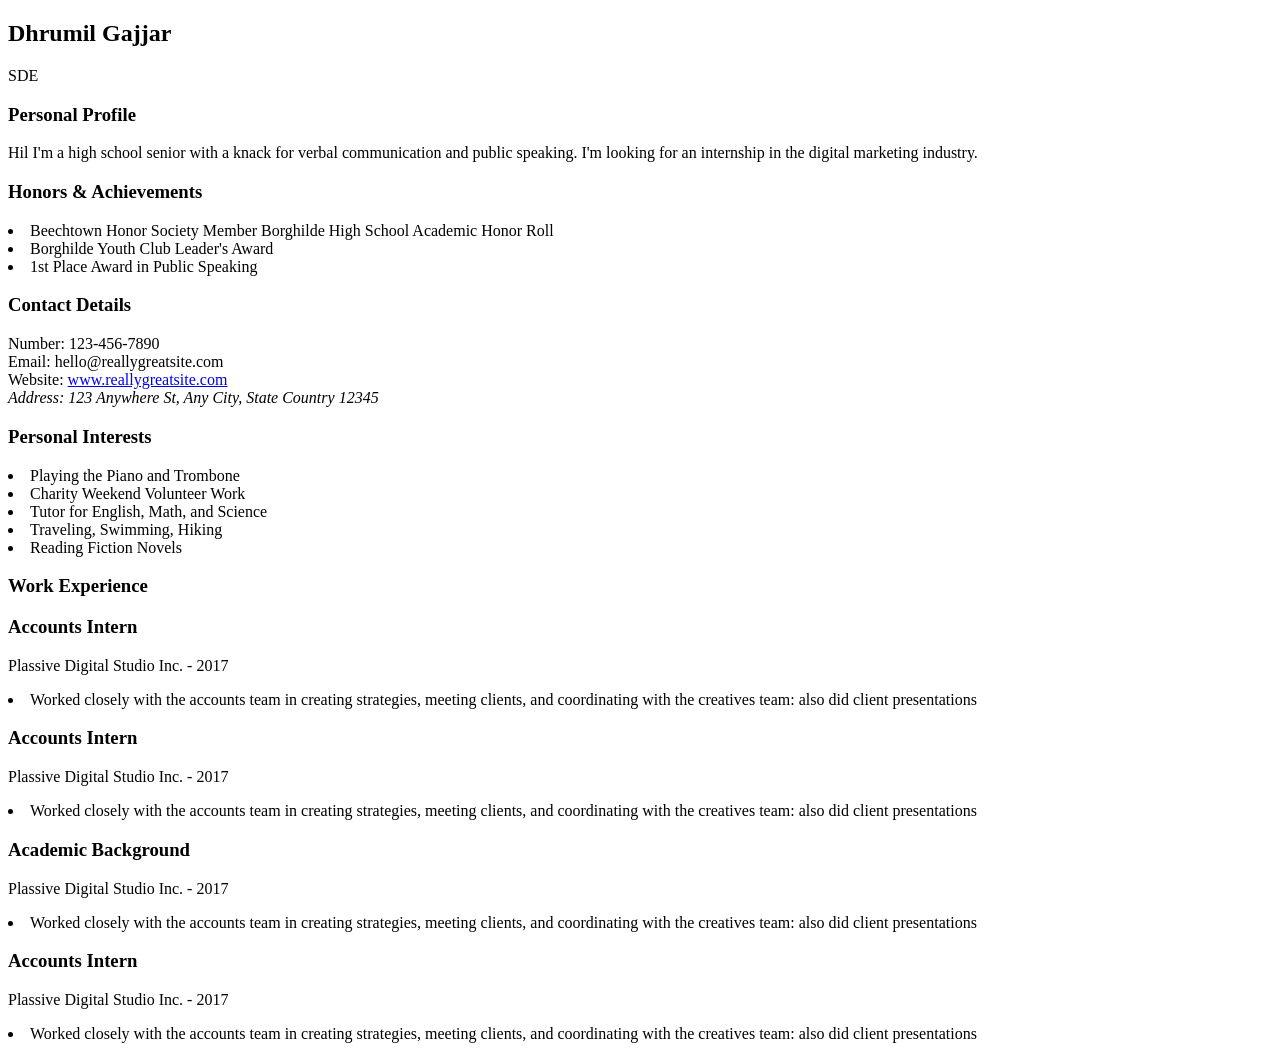
==== Day3/Resume.html @ 02f2d1ab "THAs till Day6" ====
<!DOCTYPE html>
<html lang="en">
  <head>
    <meta charset="UTF-8" />
    <link rel="stylesheet" href="style.css" />
    <title>CV</title>
  </head>
  <body>
    <div class="heading">
      <h2>Dhrumil Gajjar</h2>
      <p>SDE</p>
    </div>
    <div class="container">
      <div class="left-part">
        <div class="profile">
          <h3>Personal Profile</h3>
          <p>
            Hil I'm a high school senior with a knack for verbal communication
            and public speaking. I'm looking for an internship in the digital
            marketing industry.
          </p>
        </div>
        <div class="honor">
          <h3>Honors & Achievements</h3>
          <div>
            <li>
              Beechtown Honor Society Member Borghilde High School Academic
              Honor Roll
            </li>
            <li>Borghilde Youth Club Leader's Award</li>
            <li>1st Place Award in Public Speaking</li>
          </div>
        </div>
        <div class="contact">
          <h3>Contact Details</h3>
          <div>Number: 123-456-7890</div>
          <div>Email: hello@reallygreatsite.com</div>
          <div>
            Website:
            <a href=" www.reallygreatsite.com"> www.reallygreatsite.com</a>
          </div>
          <address>
            Address: 123 Anywhere St, Any City, State Country 12345
          </address>
          <p></p>
        </div>
        <div class="interest">
          <h3>Personal Interests</h3>
          <div>
            <li>Playing the Piano and Trombone</li>
            <li>Charity Weekend Volunteer Work</li>
            <li>Tutor for English, Math, and Science</li>
            <li>Traveling, Swimming, Hiking</li>
            <li>Reading Fiction Novels</li>
          </div>
        </div>
      </div>
      <div class="right-part">
        <div class="work-exp">
          <h3>Work Experience</h3>
          <h3>Accounts Intern</h3>
          <p>Plassive Digital Studio Inc. - 2017</p>
          <div>
            <li>
              Worked closely with the accounts team in creating strategies,
              meeting clients, and coordinating with the creatives team: also
              did client presentations
            </li>
          </div>
        </div>
        <div class="lorem-txt">
          <h3>Accounts Intern</h3>
          <p>Plassive Digital Studio Inc. - 2017</p>
          <div>
            <li>
              Worked closely with the accounts team in creating strategies,
              meeting clients, and coordinating with the creatives team: also
              did client presentations
            </li>
          </div>
        </div>
        <div class="academic">
          <h3>Academic Background</h3>
          <p>Plassive Digital Studio Inc. - 2017</p>
          <div>
            <li>
              Worked closely with the accounts team in creating strategies,
              meeting clients, and coordinating with the creatives team: also
              did client presentations
            </li>
          </div>
        </div>
        <div>
          <h3>Accounts Intern</h3>
          <p>Plassive Digital Studio Inc. - 2017</p>
          <div>
            <li>
              Worked closely with the accounts team in creating strategies,
              meeting clients, and coordinating with the creatives team: also
              did client presentations
            </li>
          </div>
        </div>
      </div>
    </div>
  </body>
</html>
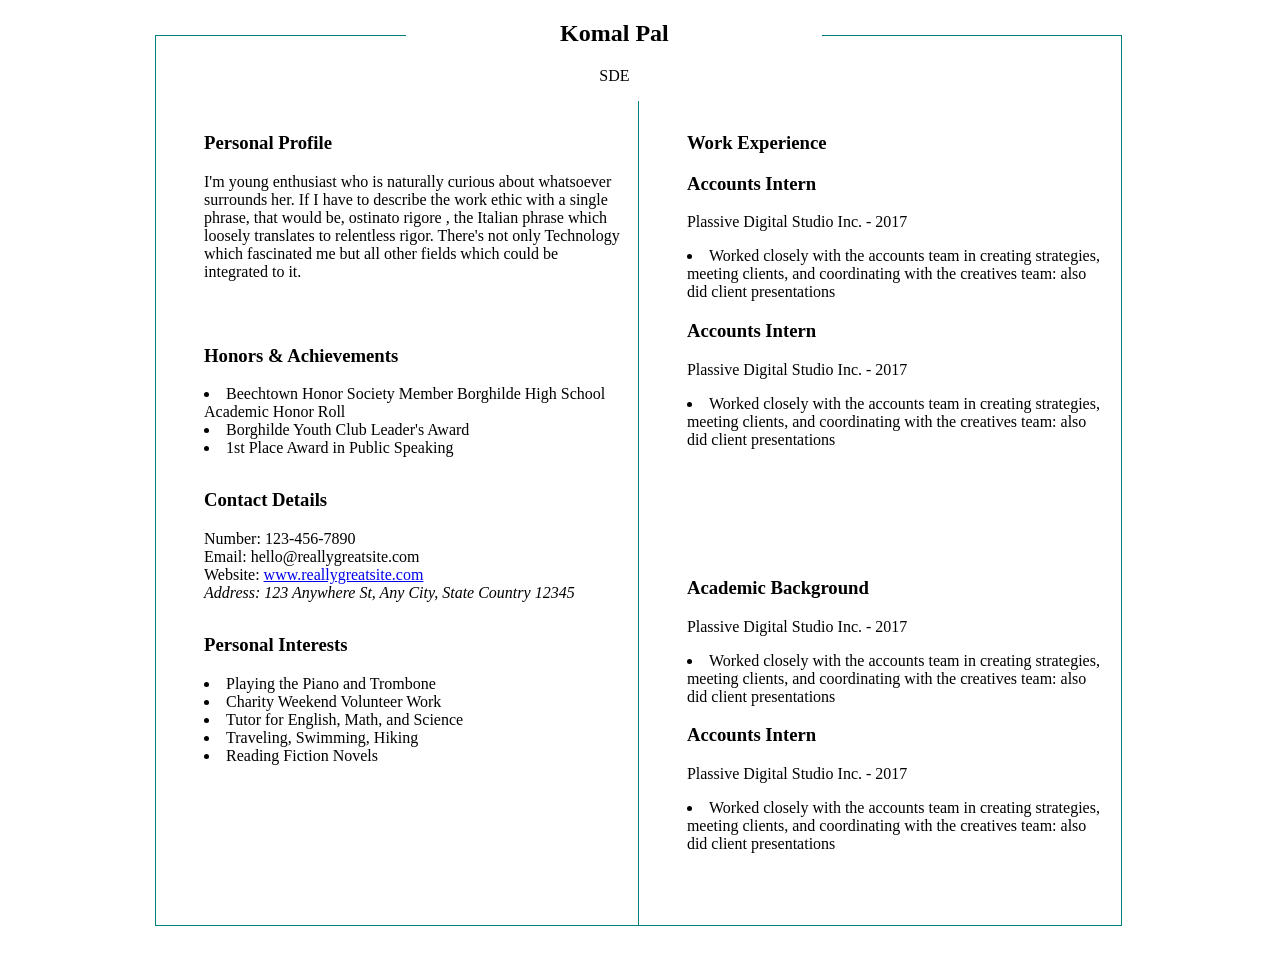
==== commit 7e81df79: "resume updated" ====
--- a/Day3/Resume.html
+++ b/Day3/Resume.html
@@ -2,12 +2,12 @@
 <html lang="en">
   <head>
     <meta charset="UTF-8" />
-    <link rel="stylesheet" href="style.css" />
-    <title>CV</title>
+    <link rel="stylesheet" href="Resume.css" />
+    <title>Resume</title>
   </head>
   <body>
     <div class="heading">
-      <h2>Dhrumil Gajjar</h2>
+      <h2>Komal Pal</h2>
       <p>SDE</p>
     </div>
     <div class="container">
@@ -15,9 +15,7 @@
         <div class="profile">
           <h3>Personal Profile</h3>
           <p>
-            Hil I'm a high school senior with a knack for verbal communication
-            and public speaking. I'm looking for an internship in the digital
-            marketing industry.
+            I'm young enthusiast who is naturally curious about whatsoever surrounds her. If I have to describe the work ethic with a single phrase, that would be, ostinato rigore , the Italian phrase which loosely translates to relentless rigor. There's not only Technology which fascinated me but all other fields which could be integrated to it.
           </p>
         </div>
         <div class="honor">
--- a/Day3/Resume.css
+++ b/Day3/Resume.css
@@ -0,0 +1,68 @@
+.container {
+    display: flex;
+    /* justify-content: space-around; */
+    position: relative;
+    /* width: 50%; */
+    margin: 35px;
+    /* z-index: -1; */
+  }
+  
+  .heading {
+    width: 30vw;
+    text-align: center;
+    position: absolute;
+    top: 0%;
+    left: 48%;
+    transform: translateX(-50%);
+    z-index: 100;
+    background-color: #fff;
+    padding: 0 1rem;
+    /* border-bottom: 1px solid teal; */
+  }
+  
+  /* ----------LEFT PART STARTS --------------- */
+  
+  .left-part {
+    margin-left: 7rem;
+    width: 35%;
+    /* padding: 20px; */
+    padding: 2rem 1rem 2rem 3rem;
+    border: 1px solid teal;
+  }
+  
+  .left-part .profile {
+    margin-top: 4rem;
+  }
+  
+  .left-part .honor {
+    margin-top: 4rem;
+  }
+  
+  .left-part .contact {
+    margin-top: 2rem;
+    margin-bottom: 2rem;
+  }
+  
+  .left-part .interest {
+    padding-bottom: 8rem;
+  }
+  
+  /* ----------LEFT PART ENDS --------------- */
+  /* ----------RIGHT PART STARTS --------------- */
+  
+  .right-part {
+    /* margin-left: 7rem; */
+    width: 35%;
+    padding: 1rem 1rem 2rem 3rem;
+    border-top: 1px solid teal;
+    border-right: 1px solid teal;
+    border-bottom: 1px solid teal;
+  }
+  
+  .right-part .work-exp {
+    margin-top: 5rem;
+  }
+  
+  .right-part .academic {
+    margin-top: 8rem;
+  }
